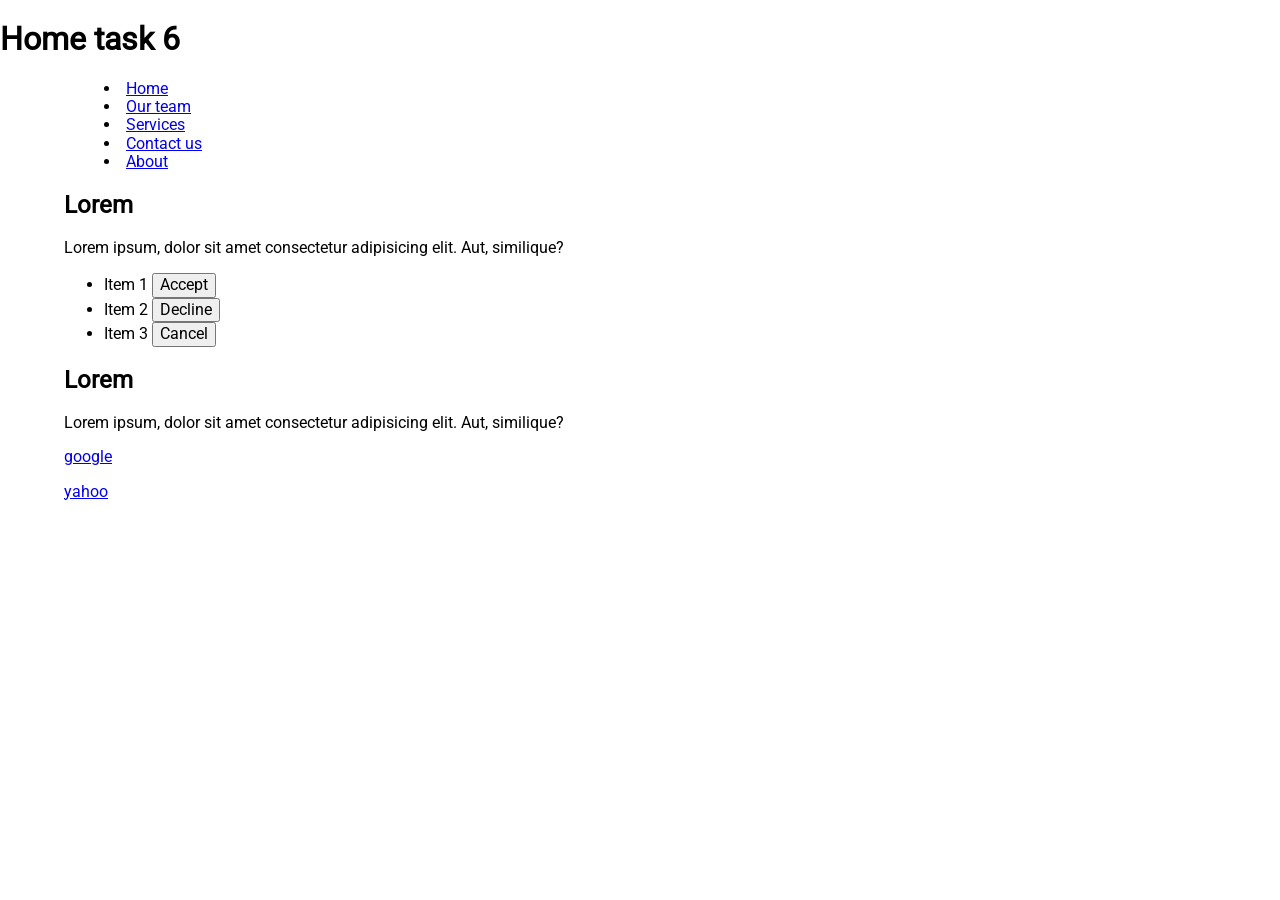
==== index.html @ dd4fe5f0 "chore: updated pages" ====
<!doctype html>
<html lang="en">
  <head>
    <meta charset="UTF-8" />
    <meta name="viewport" content="width=device-width, initial-scale=1.0" />
    <link rel="stylesheet" href="style/style.css" />
    <link rel="stylesheet" href="style/normalize.css" />
    <title>Title: Home task 6</title>
  </head>
  <body>
    <h1 class="title">Home task 6</h1>
    <div class="container">
      <menu class="menu">
        <li><a target="_self" href="index.html">Home</a></li>
        <li><a target="_self" href="pages/our-team.html">Our team</a></li>
        <li><a target="_self" href="pages/services.html">Services</a></li>
        <li><a target="_self" href="pages/contacts.html">Contact us</a></li>
        <li><a target="_self" href="pages/about.html">About</a></li>
      </menu>
    </div>
    <div class="container">
      <h2 class="subtitle">Lorem</h2>
      <p class="text">
        Lorem ipsum, dolor sit amet consectetur adipisicing elit. Aut,
        similique?
      </p>
      <div>
        <ul>
          <li class="list-item">
            Item 1
            <button
              class="button button-item-one"
              type="button"
              id="button-accept"
            >
              Accept
            </button>
          </li>
          <li class="list-item">
            Item 2
            <button
              class="button button-item-two"
              type="button"
              id="button-decline"
            >
              Decline
            </button>
          </li>
          <li class="list-item">
            Item 3
            <button
              class="button button-item-three"
              type="button"
              id="button-cancel"
            >
              Cancel
            </button>
          </li>
        </ul>
      </div>
    </div>
    <div class="container">
      <h2>Lorem</h2>
      <p class="text">
        Lorem ipsum, dolor sit amet consectetur adipisicing elit. Aut,
        similique?
      </p>
      <div>
        <p>
          <a class="link" href="https://www.google.com" target="_blank"
            >google</a
          >
        </p>
        <p>
          <a class="link" href="https://www.yahoo.com" target="_blank">yahoo</a>
        </p>
      </div>
    </div>
  </body>
</html>
---- style/style.css ----
.container {
  width: 90%;
  max-width: 1200px;
  margin-left: auto;
  margin-right: auto;
  padding-top: 0;
  padding-bottom: 0;
  padding-left: calc(50vw - 600px);
  padding-right: calc(50vw - 600px);
}

@font-face {
  font-family: "Roboto";
  src: url("../fonts/Roboto-Regular.woff2") format("woff2");
  font-style: normal;
  font-weight: 400;
  font-display: swap;
}

body {
  font-family: "Roboto", sans-serif;
}
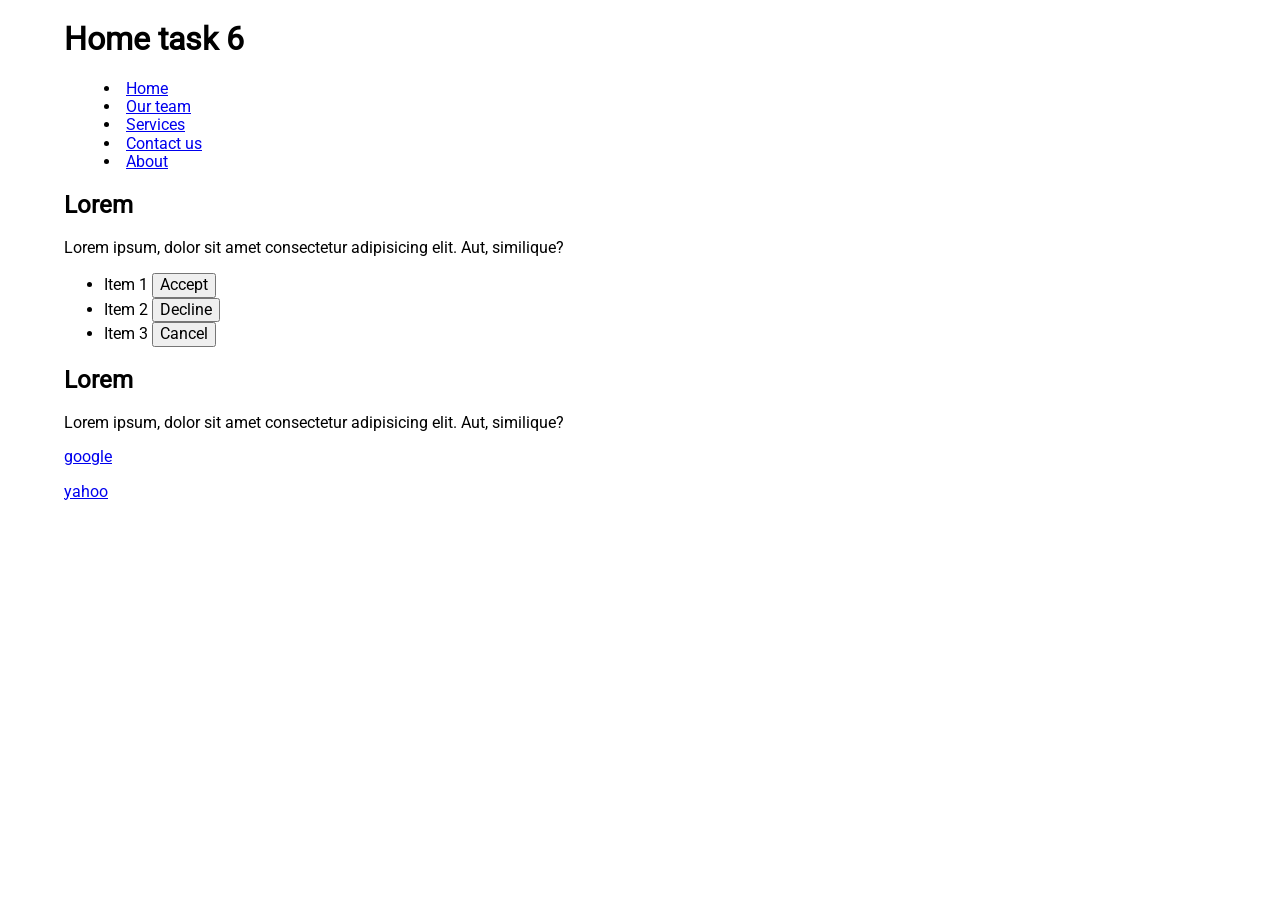
==== commit c6c7b518: "fix: fixing style in html pages" ====
--- a/index.html
+++ b/index.html
@@ -8,7 +8,7 @@
     <title>Title: Home task 6</title>
   </head>
   <body>
-    <h1 class="title">Home task 6</h1>
+    <h1 class="title container">Home task 6</h1>
     <div class="container">
       <menu class="menu">
         <li><a target="_self" href="index.html">Home</a></li>
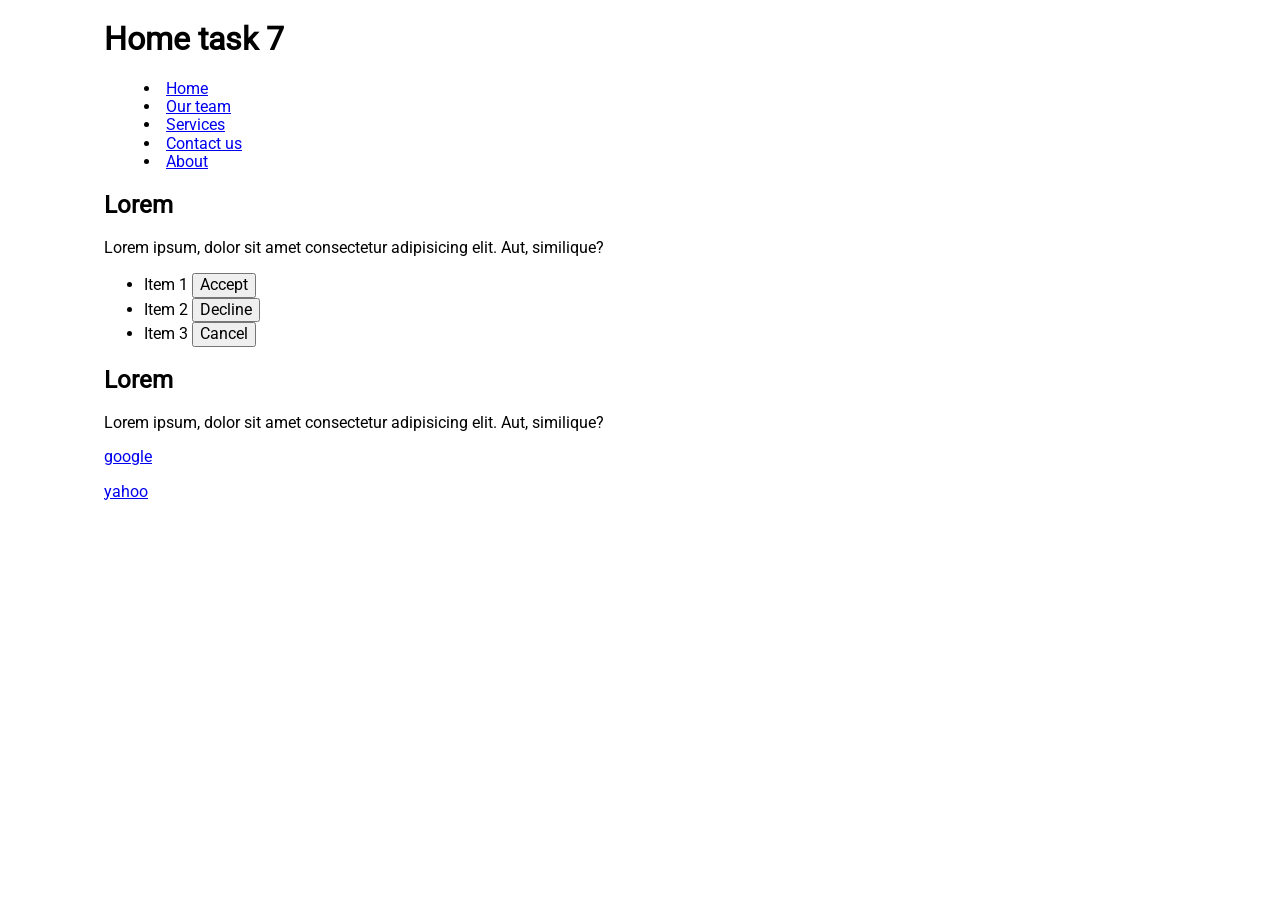
==== commit aa5c3428: "feat: updated home work number" ====
--- a/index.html
+++ b/index.html
@@ -5,10 +5,11 @@
     <meta name="viewport" content="width=device-width, initial-scale=1.0" />
     <link rel="stylesheet" href="style/style.css" />
     <link rel="stylesheet" href="style/normalize.css" />
-    <title>Title: Home task 6</title>
+    <link rel="stylesheet" href="style/reset.css" />
+    <title>Title: Home task 7</title>
   </head>
   <body>
-    <h1 class="title container">Home task 6</h1>
+    <h1 class="title container">Home task 7</h1>
     <div class="container">
       <menu class="menu">
         <li><a target="_self" href="index.html">Home</a></li>
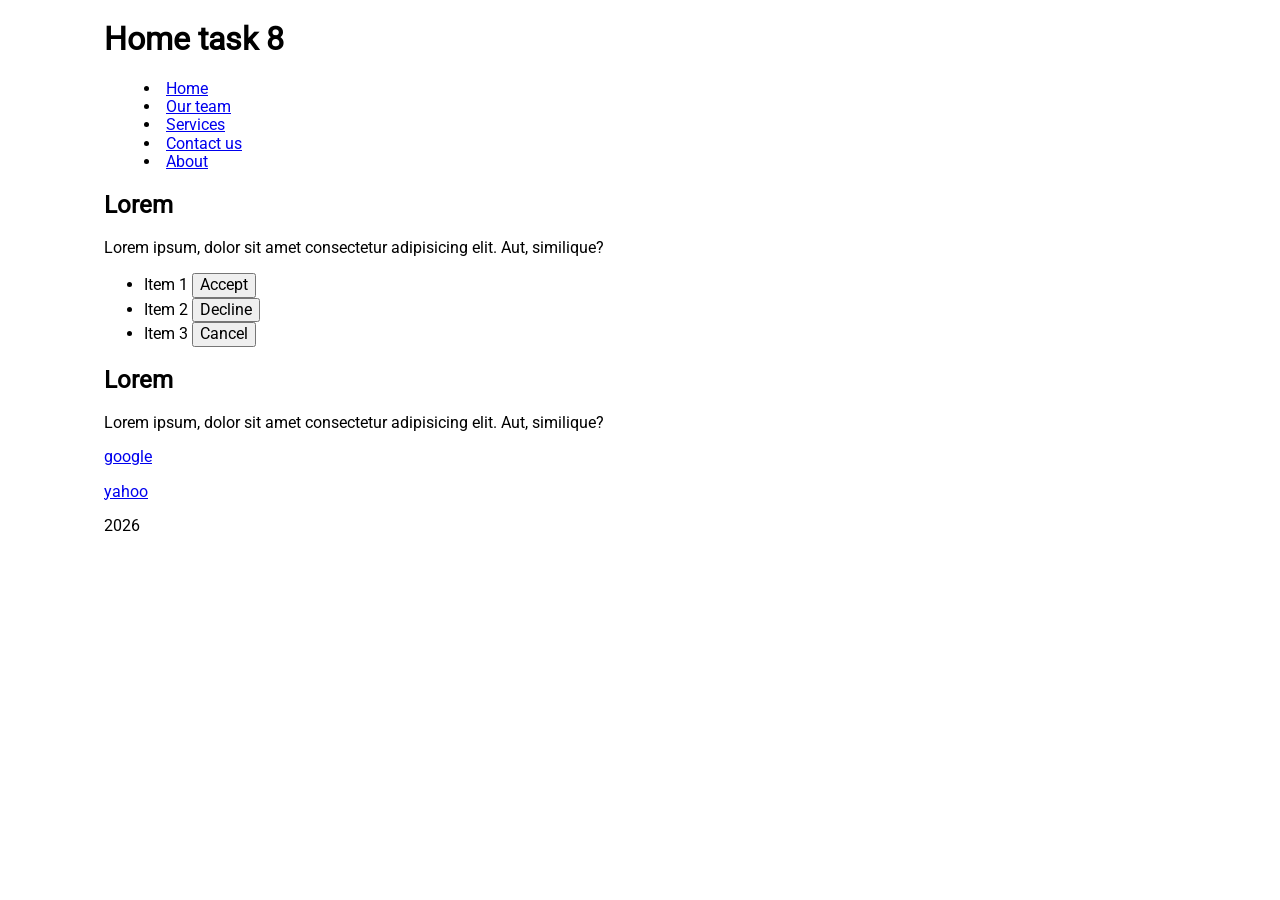
==== commit 1ba6aef9: "feat: added semantic tags" ====
--- a/index.html
+++ b/index.html
@@ -6,76 +6,87 @@
     <link rel="stylesheet" href="style/style.css" />
     <link rel="stylesheet" href="style/normalize.css" />
     <link rel="stylesheet" href="style/reset.css" />
-    <title>Title: Home task 7</title>
+    <title>Title: Home task 8</title>
   </head>
   <body>
-    <h1 class="title container">Home task 7</h1>
-    <div class="container">
-      <menu class="menu">
-        <li><a target="_self" href="index.html">Home</a></li>
-        <li><a target="_self" href="pages/our-team.html">Our team</a></li>
-        <li><a target="_self" href="pages/services.html">Services</a></li>
-        <li><a target="_self" href="pages/contacts.html">Contact us</a></li>
-        <li><a target="_self" href="pages/about.html">About</a></li>
-      </menu>
-    </div>
-    <div class="container">
-      <h2 class="subtitle">Lorem</h2>
-      <p class="text">
-        Lorem ipsum, dolor sit amet consectetur adipisicing elit. Aut,
-        similique?
-      </p>
-      <div>
-        <ul>
-          <li class="list-item">
-            Item 1
-            <button
-              class="button button-item-one"
-              type="button"
-              id="button-accept"
+    <header>
+      <h1 class="title container">Home task 8</h1>
+    </header>
+    <nav>
+      <div class="container">
+        <menu class="menu">
+          <li><a target="_self" href="index.html">Home</a></li>
+          <li><a target="_self" href="pages/our-team.html">Our team</a></li>
+          <li><a target="_self" href="pages/services.html">Services</a></li>
+          <li><a target="_self" href="pages/contacts.html">Contact us</a></li>
+          <li><a target="_self" href="pages/about.html">About</a></li>
+        </menu>
+      </div>
+    </nav>
+    <main>
+      <div class="container">
+        <h2 class="subtitle">Lorem</h2>
+        <p class="text">
+          Lorem ipsum, dolor sit amet consectetur adipisicing elit. Aut,
+          similique?
+        </p>
+        <div>
+          <ul>
+            <li class="list-item">
+              Item 1
+              <button
+                class="button button-item-one"
+                type="button"
+                id="button-accept"
+              >
+                Accept
+              </button>
+            </li>
+            <li class="list-item">
+              Item 2
+              <button
+                class="button button-item-two"
+                type="button"
+                id="button-decline"
+              >
+                Decline
+              </button>
+            </li>
+            <li class="list-item">
+              Item 3
+              <button
+                class="button button-item-three"
+                type="button"
+                id="button-cancel"
+              >
+                Cancel
+              </button>
+            </li>
+          </ul>
+        </div>
+      </div>
+      <div class="container">
+        <h2>Lorem</h2>
+        <p class="text">
+          Lorem ipsum, dolor sit amet consectetur adipisicing elit. Aut,
+          similique?
+        </p>
+        <div>
+          <p>
+            <a class="link" href="https://www.google.com" target="_blank"
+              >google</a
             >
-              Accept
-            </button>
-          </li>
-          <li class="list-item">
-            Item 2
-            <button
-              class="button button-item-two"
-              type="button"
-              id="button-decline"
+          </p>
+          <p>
+            <a class="link" href="https://www.yahoo.com" target="_blank"
+              >yahoo</a
             >
-              Decline
-            </button>
-          </li>
-          <li class="list-item">
-            Item 3
-            <button
-              class="button button-item-three"
-              type="button"
-              id="button-cancel"
-            >
-              Cancel
-            </button>
-          </li>
-        </ul>
+          </p>
+        </div>
       </div>
-    </div>
-    <div class="container">
-      <h2>Lorem</h2>
-      <p class="text">
-        Lorem ipsum, dolor sit amet consectetur adipisicing elit. Aut,
-        similique?
-      </p>
-      <div>
-        <p>
-          <a class="link" href="https://www.google.com" target="_blank"
-            >google</a
-          >
-        </p>
-        <p>
-          <a class="link" href="https://www.yahoo.com" target="_blank">yahoo</a>
-        </p>
-      </div>
-    </div>
+    </main>
+    <footer>
+      <div class="container footer"><p>2026</p></div>
+    </footer>
   </body>
 </html>
--- a/style/style.css
+++ b/style/style.css
@@ -20,3 +20,33 @@
 body {
   font-family: "Roboto", sans-serif;
 }
+
+.container.client {
+  background-color: orange;
+  overflow: auto;
+}
+
+.client.card-1 {
+  position: relative;
+  padding-top: 30px;
+  padding-left: 50px;
+  border: 5px solid #000;
+  margin: 24px auto;
+  width: 90%;
+  background-color: orange;
+}
+
+.client.card-2 {
+  padding-bottom: 50px;
+  border: 4px solid red;
+  margin: 24px auto;
+  width: 90%;
+  background-color: orange;
+}
+
+.card-1 .card__badge {
+  color: red;
+  position: absolute;
+  top: 5px;
+  right: 10px;
+}
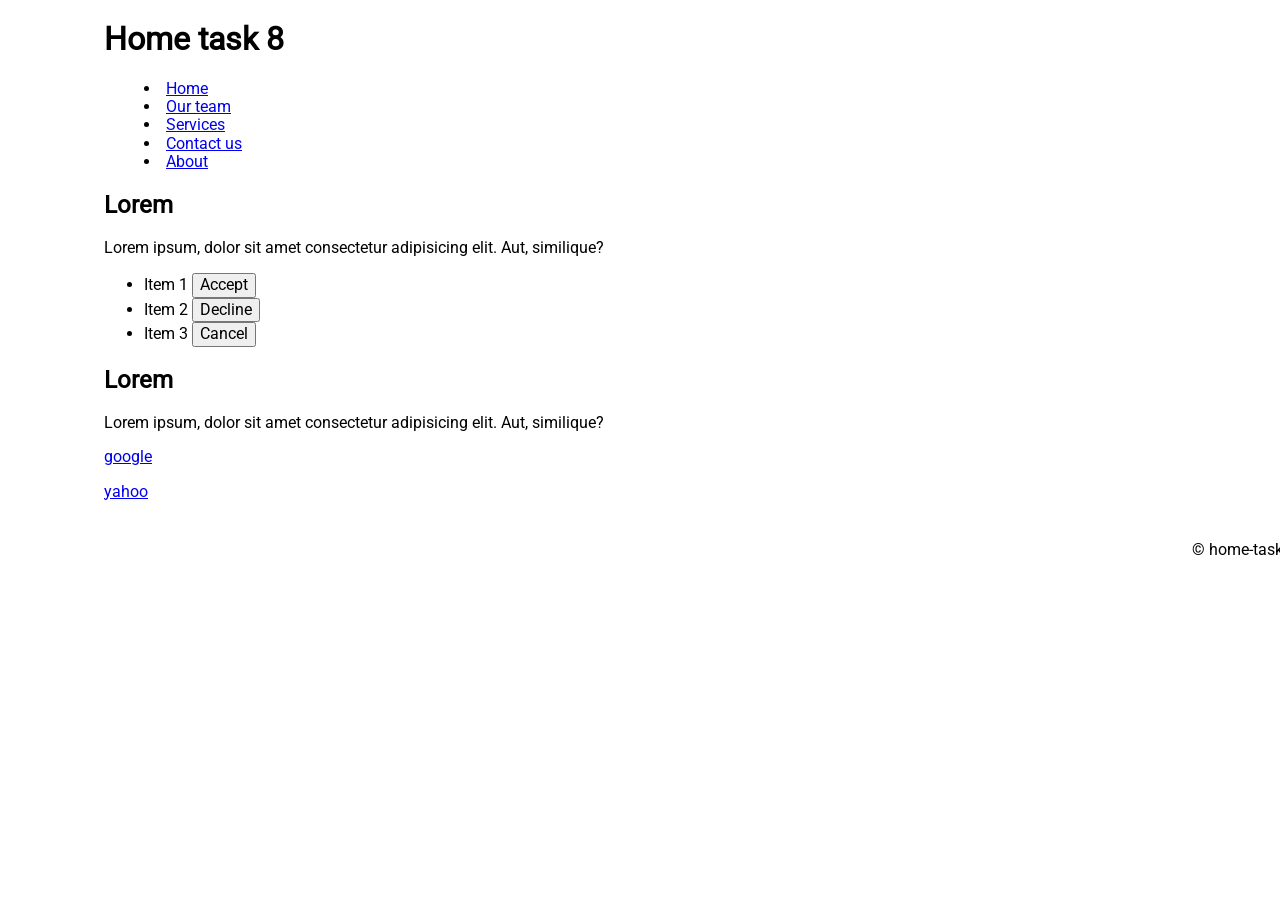
==== commit 0b0a34ed: "feat: added bem naming to index.html page" ====
--- a/index.html
+++ b/index.html
@@ -9,17 +9,47 @@
     <title>Title: Home task 8</title>
   </head>
   <body>
-    <header>
-      <h1 class="title container">Home task 8</h1>
+    <header class="header header--fixed">
+      <h1 class="container header__title">Home task 8</h1>
     </header>
-    <nav>
+    <nav class="nav">
       <div class="container">
         <menu class="menu">
-          <li><a target="_self" href="index.html">Home</a></li>
-          <li><a target="_self" href="pages/our-team.html">Our team</a></li>
-          <li><a target="_self" href="pages/services.html">Services</a></li>
-          <li><a target="_self" href="pages/contacts.html">Contact us</a></li>
-          <li><a target="_self" href="pages/about.html">About</a></li>
+          <li class="nav__menu-item">
+            <a class="nav__menu-link--disabled" target="_self" href="#">Home</a>
+          </li>
+          <li class="nav__menu-item">
+            <a
+              class="nav__menu-link--active"
+              target="_self"
+              href="pages/our-team.html"
+              >Our team</a
+            >
+          </li>
+          <li class="nav__menu-item">
+            <a
+              class="nav__menu-link--active"
+              target="_self"
+              href="pages/services.html"
+              >Services</a
+            >
+          </li>
+          <li class="nav__menu-item">
+            <a
+              class="nav__menu-link--active"
+              target="_self"
+              href="pages/contacts.html"
+              >Contact us</a
+            >
+          </li>
+          <li class="nav__menu-item">
+            <a
+              class="nav__menu-link--active"
+              target="_self"
+              href="pages/about.html"
+              >About</a
+            >
+          </li>
         </menu>
       </div>
     </nav>
@@ -35,7 +65,7 @@
             <li class="list-item">
               Item 1
               <button
-                class="button button-item-one"
+                class="button button-item-one main__button"
                 type="button"
                 id="button-accept"
               >
@@ -45,7 +75,7 @@
             <li class="list-item">
               Item 2
               <button
-                class="button button-item-two"
+                class="button button-item-two main__button"
                 type="button"
                 id="button-decline"
               >
@@ -55,7 +85,7 @@
             <li class="list-item">
               Item 3
               <button
-                class="button button-item-three"
+                class="button button-item-three main__button"
                 type="button"
                 id="button-cancel"
               >
@@ -85,8 +115,8 @@
         </div>
       </div>
     </main>
-    <footer>
-      <div class="container footer"><p>2026</p></div>
+    <footer class="container footer">
+      <p class="footer__copyright">&copy; home-task-8</p>
     </footer>
   </body>
 </html>
--- a/style/style.css
+++ b/style/style.css
@@ -50,3 +50,8 @@
   top: 5px;
   right: 10px;
 }
+
+.footer {
+  margin-top: 40px;
+  margin-left: 90%;
+}
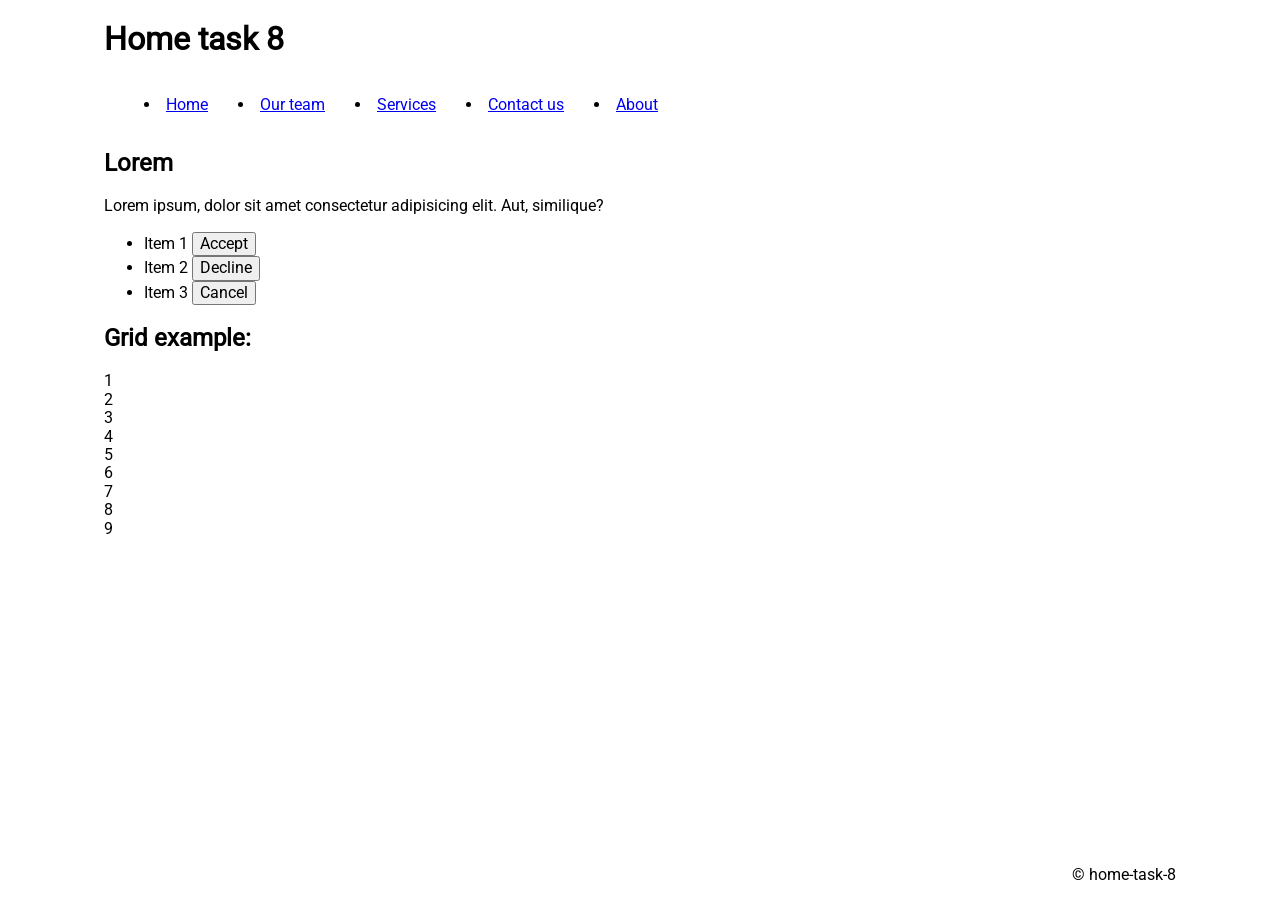
==== commit 4cbde6b6: "feat: added grid" ====
--- a/index.html
+++ b/index.html
@@ -96,23 +96,18 @@
         </div>
       </div>
       <div class="container">
-        <h2>Lorem</h2>
-        <p class="text">
-          Lorem ipsum, dolor sit amet consectetur adipisicing elit. Aut,
-          similique?
-        </p>
-        <div>
-          <p>
-            <a class="link" href="https://www.google.com" target="_blank"
-              >google</a
-            >
-          </p>
-          <p>
-            <a class="link" href="https://www.yahoo.com" target="_blank"
-              >yahoo</a
-            >
-          </p>
-        </div>
+        <h2>Grid example:</h2>
+        <div class="grid">
+          <div class="grid__cell">1</div>
+          <div class="grid__cell">2</div>
+          <div class="grid__cell">3</div>
+          <div class="grid__cell">4</div>
+          <div class="grid__cell">5</div>
+          <div class="grid__cell">6</div>
+          <div class="grid__cell">7</div>
+          <div class="grid__cell">8</div>
+          <div class="grid__cell">9</div>
+       
       </div>
     </main>
     <footer class="container footer">
--- a/style/style.css
+++ b/style/style.css
@@ -10,15 +10,22 @@
 }
 
 @font-face {
-  font-family: "Roboto";
-  src: url("../fonts/Roboto-Regular.woff2") format("woff2");
+  font-family: 'Roboto';
+  src: url('../fonts/Roboto-Regular.woff2') format('woff2');
   font-style: normal;
   font-weight: 400;
   font-display: swap;
 }
 
 body {
-  font-family: "Roboto", sans-serif;
+  font-family: 'Roboto', sans-serif;
+  display: flex;
+  flex-direction: column;
+  min-height: 100vh;
+}
+
+main {
+  flex: 1;
 }
 
 .container.client {
@@ -52,6 +59,15 @@
 }
 
 .footer {
-  margin-top: 40px;
-  margin-left: 90%;
+  text-align: right;
 }
+
+.footer__copyright {
+  margin: 40px 0 16px;
+}
+
+.menu {
+  display: flex;
+  flex-flow: row wrap;
+  gap: 30px;
+}
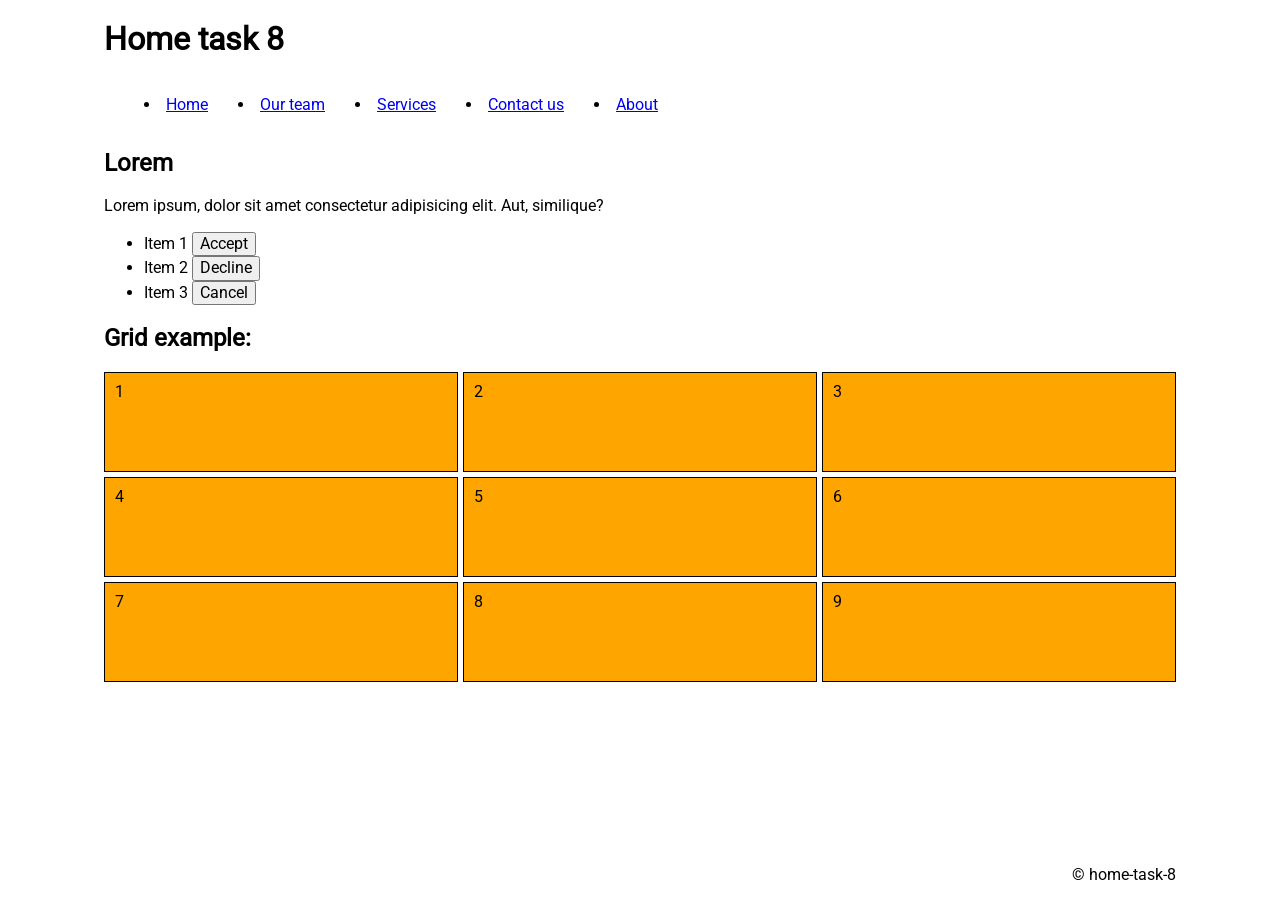
==== commit c4bf3a73: "fix: fixed index and style" ====
--- a/index.html
+++ b/index.html
@@ -8,6 +8,7 @@
     <link rel="stylesheet" href="style/reset.css" />
     <title>Title: Home task 8</title>
   </head>
+
   <body>
     <header class="header header--fixed">
       <h1 class="container header__title">Home task 8</h1>
@@ -16,37 +17,30 @@
       <div class="container">
         <menu class="menu">
           <li class="nav__menu-item">
-            <a class="nav__menu-link--disabled" target="_self" href="#">Home</a>
+            <a
+              class="nav__menu-link nav__menu-link--disabled"
+              target="_self"
+              href="#"
+              >Home</a
+            >
           </li>
           <li class="nav__menu-item">
-            <a
-              class="nav__menu-link--active"
-              target="_self"
-              href="pages/our-team.html"
+            <a class="nav__menu-link" target="_self" href="pages/our-team.html"
               >Our team</a
             >
           </li>
           <li class="nav__menu-item">
-            <a
-              class="nav__menu-link--active"
-              target="_self"
-              href="pages/services.html"
+            <a class="nav__menu-link" target="_self" href="pages/services.html"
               >Services</a
             >
           </li>
           <li class="nav__menu-item">
-            <a
-              class="nav__menu-link--active"
-              target="_self"
-              href="pages/contacts.html"
+            <a class="nav__menu-link" target="_self" href="pages/contacts.html"
               >Contact us</a
             >
           </li>
           <li class="nav__menu-item">
-            <a
-              class="nav__menu-link--active"
-              target="_self"
-              href="pages/about.html"
+            <a class="nav__menu-link" target="_self" href="pages/about.html"
               >About</a
             >
           </li>
@@ -107,7 +101,7 @@
           <div class="grid__cell">7</div>
           <div class="grid__cell">8</div>
           <div class="grid__cell">9</div>
-       
+        </div>
       </div>
     </main>
     <footer class="container footer">
--- a/style/style.css
+++ b/style/style.css
@@ -70,4 +70,19 @@
   display: flex;
   flex-flow: row wrap;
   gap: 30px;
+  overflow-wrap: anywhere;
 }
+
+.grid {
+  display: grid;
+  grid-template-columns: 1fr 1fr 1fr;
+  gap: 5px;
+}
+
+.grid__cell {
+  padding: 10px;
+  height: 100px;
+  border: 1px solid #000;
+  background-color: orange;
+  box-sizing: border-box;
+}
